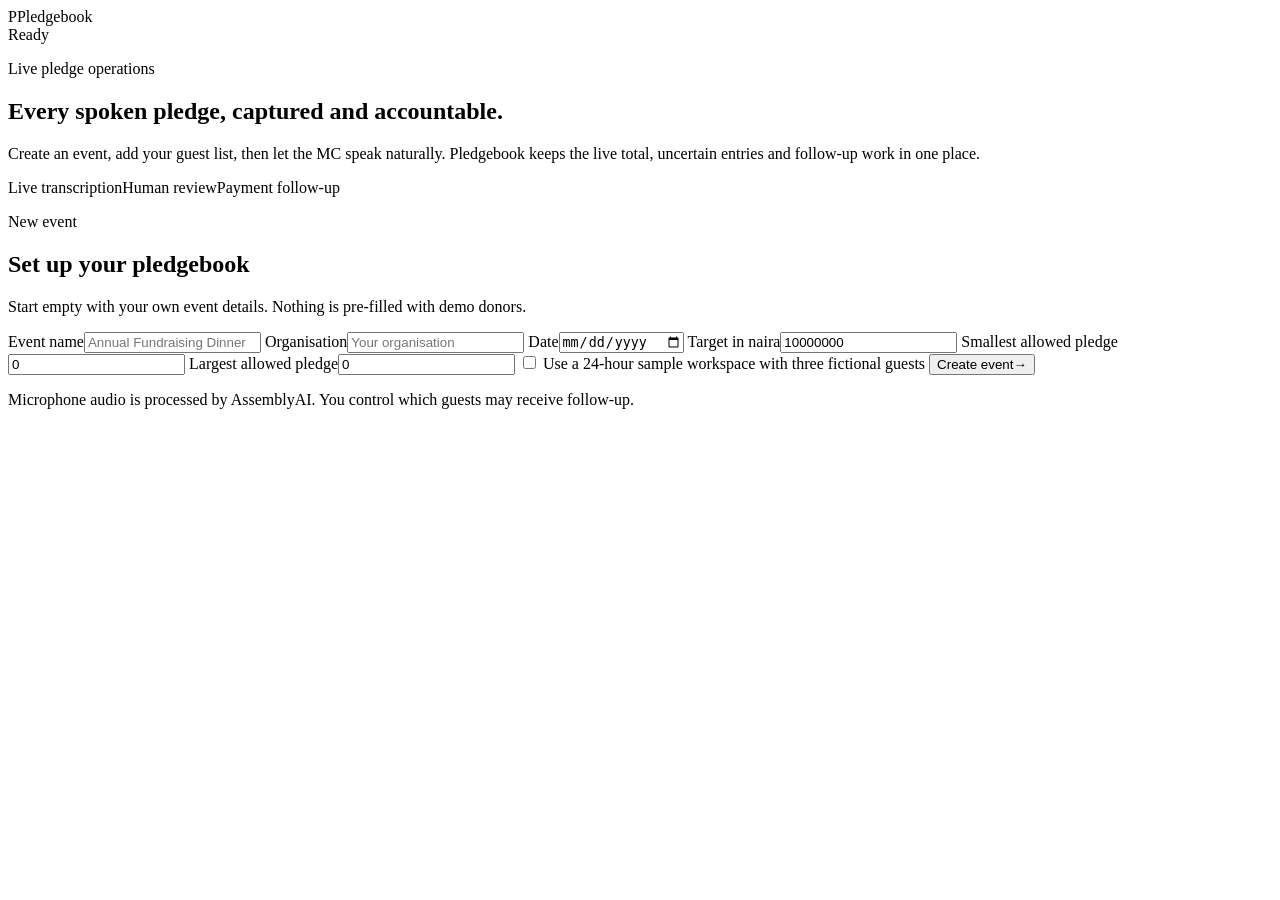
==== web/index.html @ ef7905fe "Rebuild event UI and fix microphone lifecycle" ====
<!doctype html>
<html lang="en">
<head>
  <meta charset="utf-8">
  <meta name="viewport" content="width=device-width, initial-scale=1">
  <title>Pledgebook</title>
  <link rel="stylesheet" href="/static/styles.css">
</head>
<body>
  <header class="topbar"><div class="brand"><span class="brand-mark">P</span><span>Pledgebook</span></div><div id="connection" class="connection"><span class="status-dot"></span><span>Ready</span></div></header>

  <main class="shell">
    <section id="setup" class="setup-layout">
      <div class="setup-intro"><p class="eyebrow">Live pledge operations</p><h1>Every spoken pledge, captured and accountable.</h1><p class="lede">Create an event, add your guest list, then let the MC speak naturally. Pledgebook keeps the live total, uncertain entries and follow-up work in one place.</p><div class="trust-row"><span>Live transcription</span><span>Human review</span><span>Payment follow-up</span></div></div>
      <div class="panel setup-card"><div><p class="step-label">New event</p><h2>Set up your pledgebook</h2><p class="muted">Start empty with your own event details. Nothing is pre-filled with demo donors.</p></div>
      <form id="event-form" class="form-grid">
        <label>Event name<input name="name" placeholder="Annual Fundraising Dinner" required></label>
        <label>Organisation<input name="organisation" placeholder="Your organisation" required></label>
        <label>Date<input name="event_date" type="date" required></label>
        <label>Target in naira<input name="target" type="number" min="0" value="10000000"></label>
        <label>Smallest allowed pledge<input name="minimum" type="number" min="0" value="0"></label>
        <label>Largest allowed pledge<input name="maximum" type="number" min="0" value="0"></label>
        <label class="check full"><input id="demo-mode" name="demo" type="checkbox"> Use a 24-hour sample workspace with three fictional guests</label>
        <button class="primary full" type="submit"><span>Create event</span><span aria-hidden="true">→</span></button>
      </form>
      <p class="form-note">Microphone audio is processed by AssemblyAI. You control which guests may receive follow-up.</p></div>
    </section>

    <section id="dashboard" hidden>
      <div class="dashboard-head">
        <div><div class="event-kicker"><span id="event-mode" class="mode-badge">Event</span><span id="event-label"></span></div><h1 id="event-title"></h1></div>
        <div class="head-actions"><button id="start-event" class="primary">Go live</button><button id="reset" class="quiet">Leave event</button></div>
      </div>
      <div id="demo-banner" class="demo-banner" hidden></div>
      <div class="workspace"><nav class="tabs" aria-label="Event sections"><button class="tab active" data-view="big-screen"><span class="nav-icon">●</span>Live event</button><button class="tab" data-view="review"><span class="nav-icon">?</span>Needs review <span id="review-count" class="count" hidden></span></button><button class="tab" data-view="register"><span class="nav-icon">≡</span>Register</button><button class="tab" data-view="guest-list"><span class="nav-icon">+</span>Guests</button><button class="tab" data-view="follow-up"><span class="nav-icon">↗</span>Follow-up</button></nav><div class="content">

      <section id="big-screen" class="view">
        <div class="big-grid">
          <div class="panel total-card"><p class="eyebrow">Event total</p><div class="totals-row"><div><span class="total-label">Pledged</span><div id="total" class="total">₦0</div></div><div><span class="total-label">Received</span><div id="received-total" class="total received">₦0</div></div></div><div class="progress"><span id="progress-bar"></span></div><p id="target-label" class="muted"></p><p id="limits-label" class="muted"></p></div>
          <div class="panel listen-card"><div class="section-head"><div><p class="eyebrow">MC microphone</p><h2 id="capture-title">Ready when you are</h2></div><span id="mic-state" class="state">Offline</span></div><button id="mic" class="mic-button" disabled><span class="mic-symbol" aria-hidden="true">●</span><span id="mic-label">Go live first</span></button><p id="mic-help" class="muted">Start the event, then allow microphone access when prompted.</p><div id="mic-error" class="inline-error" hidden></div><div class="upload-controls"><input id="audio-upload" type="file" accept=".wav,audio/wav" hidden><button id="upload-audio" class="text-button" type="button">Upload WAV</button><button id="sample-audio" class="text-button" type="button" hidden>Use demo audio</button><span id="upload-status" class="muted"></span></div></div>
        </div>
        <div class="screen-columns">
          <div class="panel"><div class="section-head"><h2>Newest pledge</h2><span id="new-state" class="state">Waiting</span></div><div id="newest" class="newest empty">Speak a pledge to see it here.</div></div>
          <div class="panel"><div class="section-head"><h2>Live reading</h2><span id="live-status" class="state">Waiting</span></div><div id="live-text" class="live-text">Nothing heard yet.</div></div>
        </div>
        <div class="panel mc-script-panel"><div class="section-head"><h2>Sound check</h2><span class="muted">A simple line to test capture</span></div><p id="mc-script" class="script">Add a guest to generate a sound-check line.</p></div>
        <div class="panel"><div class="section-head"><h2>Recent pledges</h2><span class="muted">Each line keeps its spoken evidence.</span></div><div id="pledge-feed" class="pledge-feed"></div></div>
        <div id="session-summary" class="panel session-summary"><div class="section-head"><h2>Event activity</h2><span class="muted">Updated live</span></div><div id="summary-text" class="summary-grid"></div></div>
      </section>

      <section id="review" class="view" hidden><div class="panel"><div class="section-head"><h2>Needs checking</h2><span class="muted">An usher decides what is unclear.</span></div><div id="usher-share" class="usher-share" hidden><div><strong>Open usher view on a phone</strong><p class="muted">Scan this QR code or open the link. It updates this event live.</p><a id="usher-link" class="button-link" target="_blank" rel="noreferrer">Open usher view</a></div><img id="usher-qr" alt="QR code for the usher view"></div><div id="review-list" class="review-list"></div></div></section>
      <section id="register" class="view" hidden><div class="panel"><div class="section-head"><h2>Register</h2><a id="export" class="button-link" href="#">Export CSV</a></div><div id="register-list" class="register-list"></div></div></section>
      <section id="guest-list" class="view" hidden><div class="two-columns"><div class="panel"><div class="section-head"><div><p class="eyebrow">Directory</p><h2>Guests</h2></div><span id="guest-count" class="muted"></span></div><div id="keyterms-preview" class="subtle-notice"></div><div id="guest-list-items" class="guest-list-items"></div></div><div class="panel"><p class="eyebrow">Add guest</p><h2>Who should we listen for?</h2><p class="muted">Contact details are optional. Follow-up consent must be recorded before a guest can be contacted.</p><form id="guest-form" class="form-grid"><label>Title<input name="title" placeholder="Mr, Mrs, Dr…"></label><label>Full name<input name="name" required placeholder="Guest name"></label><label>Phone<input name="phone" inputmode="tel"></label><label>Email<input name="email" type="email" placeholder="name@example.com"></label><label class="check"><input name="consent" type="checkbox"> Guest agreed to pledge follow-up</label><button class="primary full">Add guest</button></form><div class="import-box"><label>Import guest CSV<input id="guest-csv" type="file" accept=".csv,text/csv"></label><button id="import-guests" class="quiet" type="button">Import file</button><span id="import-status" class="muted"></span></div></div></div></section>
      <section id="follow-up" class="view" hidden><div class="two-columns"><div class="panel"><div class="section-head"><h2>Confirmed pledges</h2><span class="muted">Only guests who agreed to follow-up can be called.</span></div><div id="follow-up-list" class="register-list"></div></div><div class="panel voice-panel"><p class="eyebrow">Disclosed automated assistant</p><h2 id="voice-title">No call started</h2><p id="voice-status" class="muted">Choose a confirmed pledge. The assistant checks identity before mentioning any amount.</p><div id="voice-transcript" class="live-text">The assistant's words will appear here.</div><div id="payment-result" class="notice" hidden></div><div class="head-actions"><button id="start-call" class="primary" disabled>Start assistant</button><button id="end-call" class="quiet" disabled>End call</button></div><p id="payment-note" class="muted">The assistant may speak with a clearly disclosed generated voice. Test checkout links are created only after identity is confirmed.</p></div></div></section>

      <div id="error" class="error" role="alert" hidden></div></div></div>
    </section>
  </main>
  <script src="/static/app.js" type="module"></script>
</body>
</html>
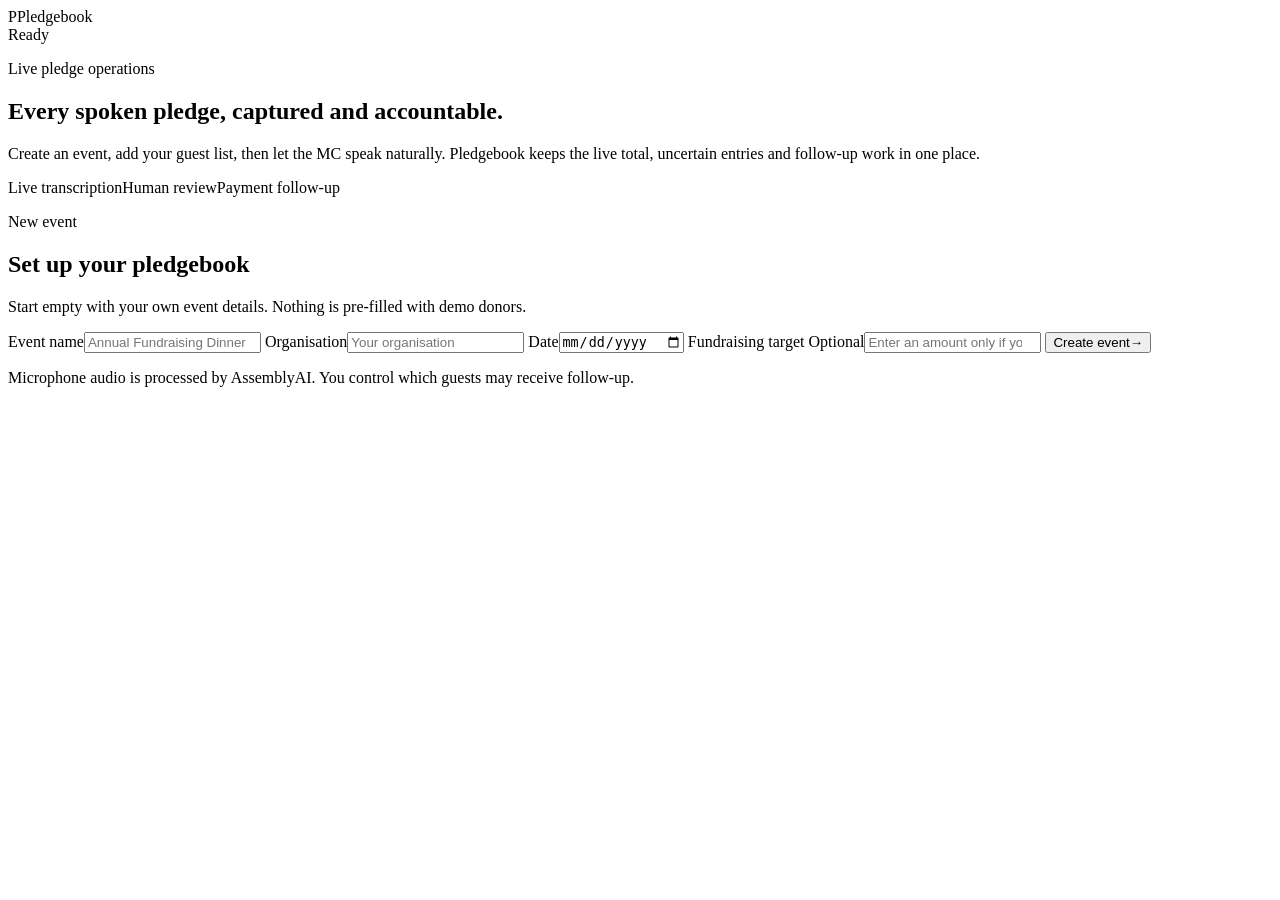
==== commit d7a1a394: "Remove preset pledge amounts" ====
--- a/web/index.html
+++ b/web/index.html
@@ -4,7 +4,7 @@
   <meta charset="utf-8">
   <meta name="viewport" content="width=device-width, initial-scale=1">
   <title>Pledgebook</title>
-  <link rel="stylesheet" href="/static/styles.css">
+  <link rel="stylesheet" href="/static/styles.css?v=5">
 </head>
 <body>
   <header class="topbar"><div class="brand"><span class="brand-mark">P</span><span>Pledgebook</span></div><div id="connection" class="connection"><span class="status-dot"></span><span>Ready</span></div></header>
@@ -17,10 +17,7 @@
         <label>Event name<input name="name" placeholder="Annual Fundraising Dinner" required></label>
         <label>Organisation<input name="organisation" placeholder="Your organisation" required></label>
         <label>Date<input name="event_date" type="date" required></label>
-        <label>Target in naira<input name="target" type="number" min="0" value="10000000"></label>
-        <label>Smallest allowed pledge<input name="minimum" type="number" min="0" value="0"></label>
-        <label>Largest allowed pledge<input name="maximum" type="number" min="0" value="0"></label>
-        <label class="check full"><input id="demo-mode" name="demo" type="checkbox"> Use a 24-hour sample workspace with three fictional guests</label>
+        <label>Fundraising target <span class="optional">Optional</span><input name="target" type="number" min="0" placeholder="Enter an amount only if your event has a target"></label>
         <button class="primary full" type="submit"><span>Create event</span><span aria-hidden="true">→</span></button>
       </form>
       <p class="form-note">Microphone audio is processed by AssemblyAI. You control which guests may receive follow-up.</p></div>
@@ -37,13 +34,13 @@
       <section id="big-screen" class="view">
         <div class="big-grid">
           <div class="panel total-card"><p class="eyebrow">Event total</p><div class="totals-row"><div><span class="total-label">Pledged</span><div id="total" class="total">₦0</div></div><div><span class="total-label">Received</span><div id="received-total" class="total received">₦0</div></div></div><div class="progress"><span id="progress-bar"></span></div><p id="target-label" class="muted"></p><p id="limits-label" class="muted"></p></div>
-          <div class="panel listen-card"><div class="section-head"><div><p class="eyebrow">MC microphone</p><h2 id="capture-title">Ready when you are</h2></div><span id="mic-state" class="state">Offline</span></div><button id="mic" class="mic-button" disabled><span class="mic-symbol" aria-hidden="true">●</span><span id="mic-label">Go live first</span></button><p id="mic-help" class="muted">Start the event, then allow microphone access when prompted.</p><div id="mic-error" class="inline-error" hidden></div><div class="upload-controls"><input id="audio-upload" type="file" accept=".wav,audio/wav" hidden><button id="upload-audio" class="text-button" type="button">Upload WAV</button><button id="sample-audio" class="text-button" type="button" hidden>Use demo audio</button><span id="upload-status" class="muted"></span></div></div>
+          <div class="panel listen-card"><div class="section-head"><div><p class="eyebrow">MC microphone</p><h2 id="capture-title">Ready when you are</h2></div><span id="mic-state" class="state">Ready</span></div><button id="mic" class="mic-button"><span class="mic-symbol" aria-hidden="true">●</span><span id="mic-label">Start listening</span></button><p id="mic-help" class="muted">One click starts the event and requests microphone access.</p><div id="mic-error" class="inline-error" hidden></div><div class="upload-controls"><input id="audio-upload" type="file" accept=".wav,audio/wav" hidden><button id="upload-audio" class="text-button" type="button">Upload WAV</button><button id="sample-audio" class="text-button" type="button" hidden>Use demo audio</button><span id="upload-status" class="muted"></span></div></div>
         </div>
         <div class="screen-columns">
           <div class="panel"><div class="section-head"><h2>Newest pledge</h2><span id="new-state" class="state">Waiting</span></div><div id="newest" class="newest empty">Speak a pledge to see it here.</div></div>
           <div class="panel"><div class="section-head"><h2>Live reading</h2><span id="live-status" class="state">Waiting</span></div><div id="live-text" class="live-text">Nothing heard yet.</div></div>
         </div>
-        <div class="panel mc-script-panel"><div class="section-head"><h2>Sound check</h2><span class="muted">A simple line to test capture</span></div><p id="mc-script" class="script">Add a guest to generate a sound-check line.</p></div>
+        <div class="panel mc-script-panel"><div class="section-head"><h2>Capture guidance</h2><span class="muted">Pledgebook records what the MC announces</span></div><p id="mc-script" class="script">Announce the guest’s name and the amount they actually pledged.</p></div>
         <div class="panel"><div class="section-head"><h2>Recent pledges</h2><span class="muted">Each line keeps its spoken evidence.</span></div><div id="pledge-feed" class="pledge-feed"></div></div>
         <div id="session-summary" class="panel session-summary"><div class="section-head"><h2>Event activity</h2><span class="muted">Updated live</span></div><div id="summary-text" class="summary-grid"></div></div>
       </section>
@@ -56,6 +53,6 @@
       <div id="error" class="error" role="alert" hidden></div></div></div>
     </section>
   </main>
-  <script src="/static/app.js" type="module"></script>
+  <script src="/static/app.js?v=5" type="module"></script>
 </body>
 </html>
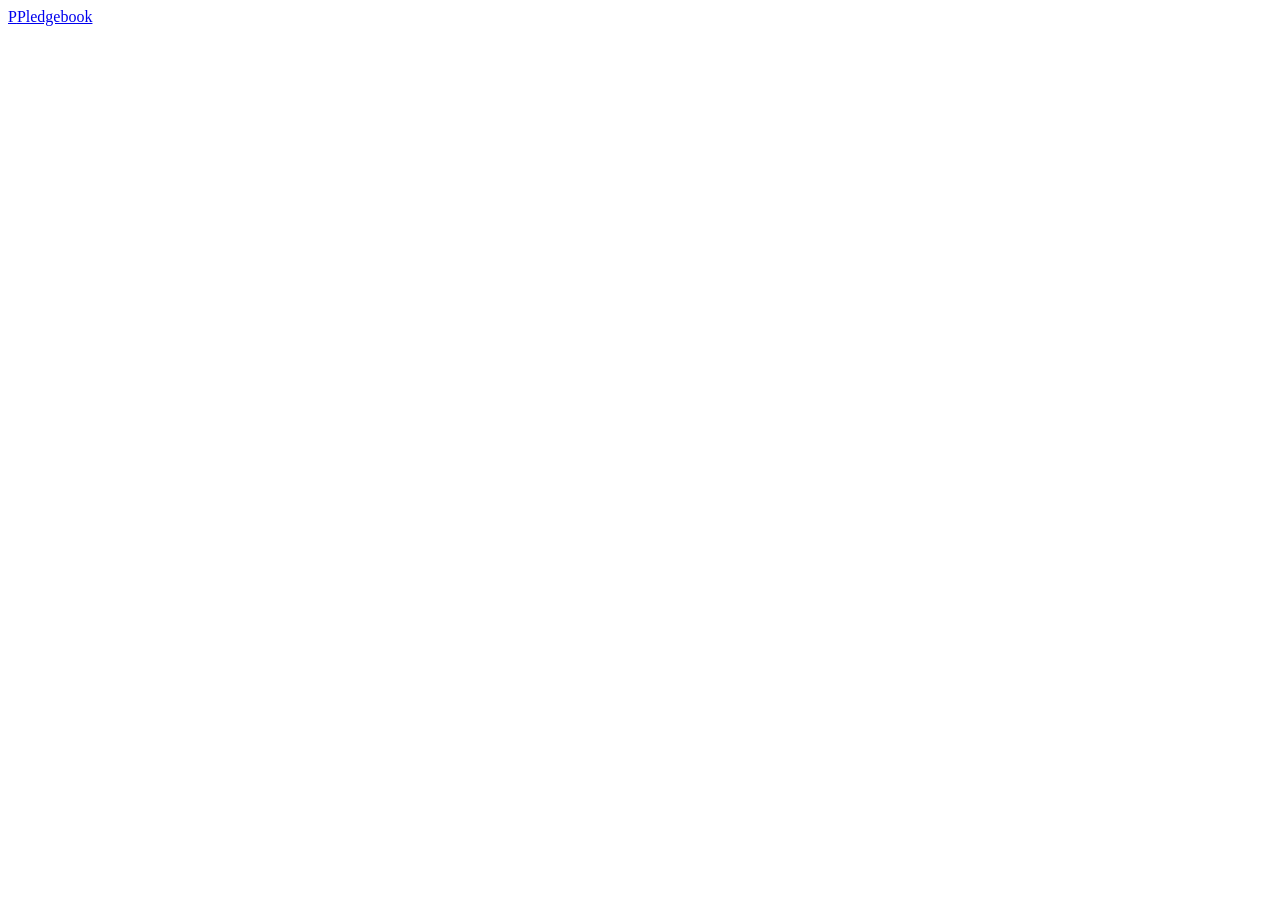
==== commit e5a55b1a: "Rebuild the staff app and add the guest pledge page Sign-in and invitations, My Events with search a" ====
--- a/web/index.html
+++ b/web/index.html
@@ -4,55 +4,24 @@
   <meta charset="utf-8">
   <meta name="viewport" content="width=device-width, initial-scale=1">
   <title>Pledgebook</title>
-  <link rel="stylesheet" href="/static/styles.css?v=5">
+  <link rel="icon" href="data:image/svg+xml,%3Csvg xmlns=%27http://www.w3.org/2000/svg%27 viewBox=%270 0 32 32%27%3E%3Crect width=%2732%27 height=%2732%27 rx=%278%27 fill=%27%23176b4d%27/%3E%3Ctext x=%2716%27 y=%2722%27 font-family=%27sans-serif%27 font-size=%2718%27 font-weight=%27800%27 fill=%27white%27 text-anchor=%27middle%27%3EP%3C/text%3E%3C/svg%3E">
+  <link rel="stylesheet" href="/static/styles.css?v=6">
 </head>
 <body>
-  <header class="topbar"><div class="brand"><span class="brand-mark">P</span><span>Pledgebook</span></div><div id="connection" class="connection"><span class="status-dot"></span><span>Ready</span></div></header>
-
-  <main class="shell">
-    <section id="setup" class="setup-layout">
-      <div class="setup-intro"><p class="eyebrow">Live pledge operations</p><h1>Every spoken pledge, captured and accountable.</h1><p class="lede">Create an event, add your guest list, then let the MC speak naturally. Pledgebook keeps the live total, uncertain entries and follow-up work in one place.</p><div class="trust-row"><span>Live transcription</span><span>Human review</span><span>Payment follow-up</span></div></div>
-      <div class="panel setup-card"><div><p class="step-label">New event</p><h2>Set up your pledgebook</h2><p class="muted">Start empty with your own event details. Nothing is pre-filled with demo donors.</p></div>
-      <form id="event-form" class="form-grid">
-        <label>Event name<input name="name" placeholder="Annual Fundraising Dinner" required></label>
-        <label>Organisation<input name="organisation" placeholder="Your organisation" required></label>
-        <label>Date<input name="event_date" type="date" required></label>
-        <label>Fundraising target <span class="optional">Optional</span><input name="target" type="number" min="0" placeholder="Enter an amount only if your event has a target"></label>
-        <button class="primary full" type="submit"><span>Create event</span><span aria-hidden="true">→</span></button>
-      </form>
-      <p class="form-note">Microphone audio is processed by AssemblyAI. You control which guests may receive follow-up.</p></div>
-    </section>
-
-    <section id="dashboard" hidden>
-      <div class="dashboard-head">
-        <div><div class="event-kicker"><span id="event-mode" class="mode-badge">Event</span><span id="event-label"></span></div><h1 id="event-title"></h1></div>
-        <div class="head-actions"><button id="start-event" class="primary">Go live</button><button id="reset" class="quiet">Leave event</button></div>
-      </div>
-      <div id="demo-banner" class="demo-banner" hidden></div>
-      <div class="workspace"><nav class="tabs" aria-label="Event sections"><button class="tab active" data-view="big-screen"><span class="nav-icon">●</span>Live event</button><button class="tab" data-view="review"><span class="nav-icon">?</span>Needs review <span id="review-count" class="count" hidden></span></button><button class="tab" data-view="register"><span class="nav-icon">≡</span>Register</button><button class="tab" data-view="guest-list"><span class="nav-icon">+</span>Guests</button><button class="tab" data-view="follow-up"><span class="nav-icon">↗</span>Follow-up</button></nav><div class="content">
-
-      <section id="big-screen" class="view">
-        <div class="big-grid">
-          <div class="panel total-card"><p class="eyebrow">Event total</p><div class="totals-row"><div><span class="total-label">Pledged</span><div id="total" class="total">₦0</div></div><div><span class="total-label">Received</span><div id="received-total" class="total received">₦0</div></div></div><div class="progress"><span id="progress-bar"></span></div><p id="target-label" class="muted"></p><p id="limits-label" class="muted"></p></div>
-          <div class="panel listen-card"><div class="section-head"><div><p class="eyebrow">MC microphone</p><h2 id="capture-title">Ready when you are</h2></div><span id="mic-state" class="state">Ready</span></div><button id="mic" class="mic-button"><span class="mic-symbol" aria-hidden="true">●</span><span id="mic-label">Start listening</span></button><p id="mic-help" class="muted">One click starts the event and requests microphone access.</p><div id="mic-error" class="inline-error" hidden></div><div class="upload-controls"><input id="audio-upload" type="file" accept=".wav,audio/wav" hidden><button id="upload-audio" class="text-button" type="button">Upload WAV</button><button id="sample-audio" class="text-button" type="button" hidden>Use demo audio</button><span id="upload-status" class="muted"></span></div></div>
-        </div>
-        <div class="screen-columns">
-          <div class="panel"><div class="section-head"><h2>Newest pledge</h2><span id="new-state" class="state">Waiting</span></div><div id="newest" class="newest empty">Speak a pledge to see it here.</div></div>
-          <div class="panel"><div class="section-head"><h2>Live reading</h2><span id="live-status" class="state">Waiting</span></div><div id="live-text" class="live-text">Nothing heard yet.</div></div>
-        </div>
-        <div class="panel mc-script-panel"><div class="section-head"><h2>Capture guidance</h2><span class="muted">Pledgebook records what the MC announces</span></div><p id="mc-script" class="script">Announce the guest’s name and the amount they actually pledged.</p></div>
-        <div class="panel"><div class="section-head"><h2>Recent pledges</h2><span class="muted">Each line keeps its spoken evidence.</span></div><div id="pledge-feed" class="pledge-feed"></div></div>
-        <div id="session-summary" class="panel session-summary"><div class="section-head"><h2>Event activity</h2><span class="muted">Updated live</span></div><div id="summary-text" class="summary-grid"></div></div>
-      </section>
-
-      <section id="review" class="view" hidden><div class="panel"><div class="section-head"><h2>Needs checking</h2><span class="muted">An usher decides what is unclear.</span></div><div id="usher-share" class="usher-share" hidden><div><strong>Open usher view on a phone</strong><p class="muted">Scan this QR code or open the link. It updates this event live.</p><a id="usher-link" class="button-link" target="_blank" rel="noreferrer">Open usher view</a></div><img id="usher-qr" alt="QR code for the usher view"></div><div id="review-list" class="review-list"></div></div></section>
-      <section id="register" class="view" hidden><div class="panel"><div class="section-head"><h2>Register</h2><a id="export" class="button-link" href="#">Export CSV</a></div><div id="register-list" class="register-list"></div></div></section>
-      <section id="guest-list" class="view" hidden><div class="two-columns"><div class="panel"><div class="section-head"><div><p class="eyebrow">Directory</p><h2>Guests</h2></div><span id="guest-count" class="muted"></span></div><div id="keyterms-preview" class="subtle-notice"></div><div id="guest-list-items" class="guest-list-items"></div></div><div class="panel"><p class="eyebrow">Add guest</p><h2>Who should we listen for?</h2><p class="muted">Contact details are optional. Follow-up consent must be recorded before a guest can be contacted.</p><form id="guest-form" class="form-grid"><label>Title<input name="title" placeholder="Mr, Mrs, Dr…"></label><label>Full name<input name="name" required placeholder="Guest name"></label><label>Phone<input name="phone" inputmode="tel"></label><label>Email<input name="email" type="email" placeholder="name@example.com"></label><label class="check"><input name="consent" type="checkbox"> Guest agreed to pledge follow-up</label><button class="primary full">Add guest</button></form><div class="import-box"><label>Import guest CSV<input id="guest-csv" type="file" accept=".csv,text/csv"></label><button id="import-guests" class="quiet" type="button">Import file</button><span id="import-status" class="muted"></span></div></div></div></section>
-      <section id="follow-up" class="view" hidden><div class="two-columns"><div class="panel"><div class="section-head"><h2>Confirmed pledges</h2><span class="muted">Only guests who agreed to follow-up can be called.</span></div><div id="follow-up-list" class="register-list"></div></div><div class="panel voice-panel"><p class="eyebrow">Disclosed automated assistant</p><h2 id="voice-title">No call started</h2><p id="voice-status" class="muted">Choose a confirmed pledge. The assistant checks identity before mentioning any amount.</p><div id="voice-transcript" class="live-text">The assistant's words will appear here.</div><div id="payment-result" class="notice" hidden></div><div class="head-actions"><button id="start-call" class="primary" disabled>Start assistant</button><button id="end-call" class="quiet" disabled>End call</button></div><p id="payment-note" class="muted">The assistant may speak with a clearly disclosed generated voice. Test checkout links are created only after identity is confirmed.</p></div></div></section>
-
-      <div id="error" class="error" role="alert" hidden></div></div></div>
-    </section>
-  </main>
-  <script src="/static/app.js?v=5" type="module"></script>
+  <header class="topbar">
+    <a class="brand" href="#/events"><span class="brand-mark">P</span><span>Pledgebook</span></a>
+    <nav id="account-nav" class="account-nav" hidden>
+      <a href="#/events" data-nav="events">Events</a>
+      <a href="#/settings" data-nav="settings">Settings</a>
+      <select id="org-switch" aria-label="Organisation" hidden></select>
+      <span id="account-name" class="muted"></span>
+      <button id="sign-out" class="quiet small" type="button">Sign out</button>
+    </nav>
+    <div id="connection" class="connection" hidden><span class="status-dot"></span><span>Ready</span></div>
+  </header>
+  <main id="app" class="shell" aria-live="polite"></main>
+  <div id="error" class="error" role="alert" hidden></div>
+  <dialog id="dialog" class="dialog"></dialog>
+  <script src="/static/app.js?v=6" type="module"></script>
 </body>
 </html>
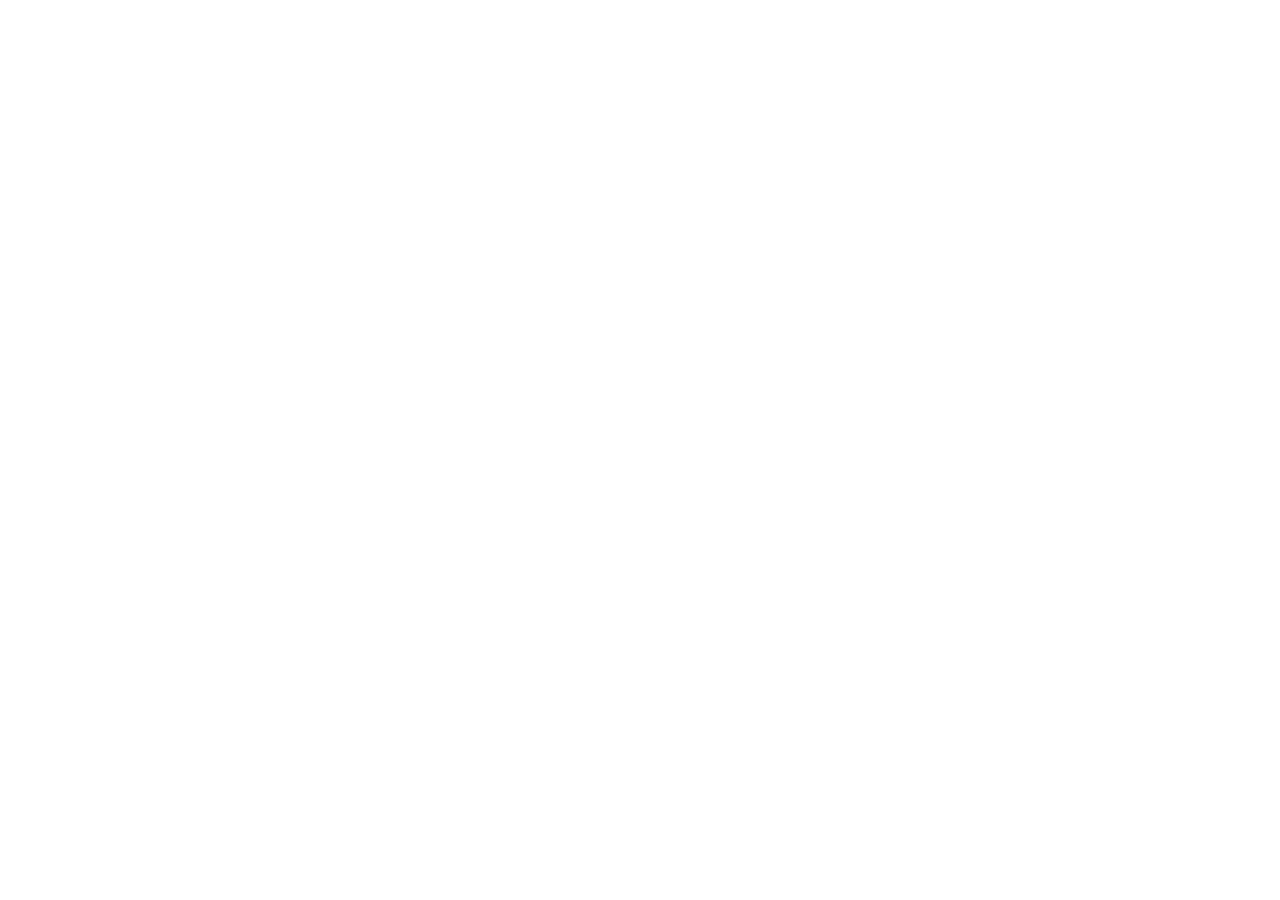
==== commit 3c382990: "Redesign the product: landing page, new visual system and a big screen for the hall A public landing" ====
--- a/web/index.html
+++ b/web/index.html
@@ -2,26 +2,19 @@
 <html lang="en">
 <head>
   <meta charset="utf-8">
-  <meta name="viewport" content="width=device-width, initial-scale=1">
-  <title>Pledgebook</title>
-  <link rel="icon" href="data:image/svg+xml,%3Csvg xmlns=%27http://www.w3.org/2000/svg%27 viewBox=%270 0 32 32%27%3E%3Crect width=%2732%27 height=%2732%27 rx=%278%27 fill=%27%23176b4d%27/%3E%3Ctext x=%2716%27 y=%2722%27 font-family=%27sans-serif%27 font-size=%2718%27 font-weight=%27800%27 fill=%27white%27 text-anchor=%27middle%27%3EP%3C/text%3E%3C/svg%3E">
-  <link rel="stylesheet" href="/static/styles.css?v=6">
+  <meta name="viewport" content="width=device-width, initial-scale=1, viewport-fit=cover">
+  <title>Pledgebook — every spoken pledge, checked and collected</title>
+  <meta name="description" content="Pledgebook listens to the MC at a fundraising launching, checks every pledge twice, asks a person when anything is unclear, and follows each guest up until it is paid.">
+  <meta name="theme-color" content="#0b7a55">
+  <link rel="icon" type="image/svg+xml" href="/static/favicon.svg">
+  <link rel="preload" href="/static/fonts/inter-latin-wght-normal.woff2" as="font" type="font/woff2" crossorigin>
+  <link rel="preload" href="/static/fonts/plus-jakarta-sans-latin-wght-normal.woff2" as="font" type="font/woff2" crossorigin>
+  <link rel="stylesheet" href="/static/styles.css?v=8">
 </head>
 <body>
-  <header class="topbar">
-    <a class="brand" href="#/events"><span class="brand-mark">P</span><span>Pledgebook</span></a>
-    <nav id="account-nav" class="account-nav" hidden>
-      <a href="#/events" data-nav="events">Events</a>
-      <a href="#/settings" data-nav="settings">Settings</a>
-      <select id="org-switch" aria-label="Organisation" hidden></select>
-      <span id="account-name" class="muted"></span>
-      <button id="sign-out" class="quiet small" type="button">Sign out</button>
-    </nav>
-    <div id="connection" class="connection" hidden><span class="status-dot"></span><span>Ready</span></div>
-  </header>
-  <main id="app" class="shell" aria-live="polite"></main>
-  <div id="error" class="error" role="alert" hidden></div>
+  <div id="root"></div>
+  <div id="toasts" class="toasts" aria-live="polite"></div>
   <dialog id="dialog" class="dialog"></dialog>
-  <script src="/static/app.js?v=6" type="module"></script>
+  <script src="/static/app.js?v=8" type="module"></script>
 </body>
 </html>
